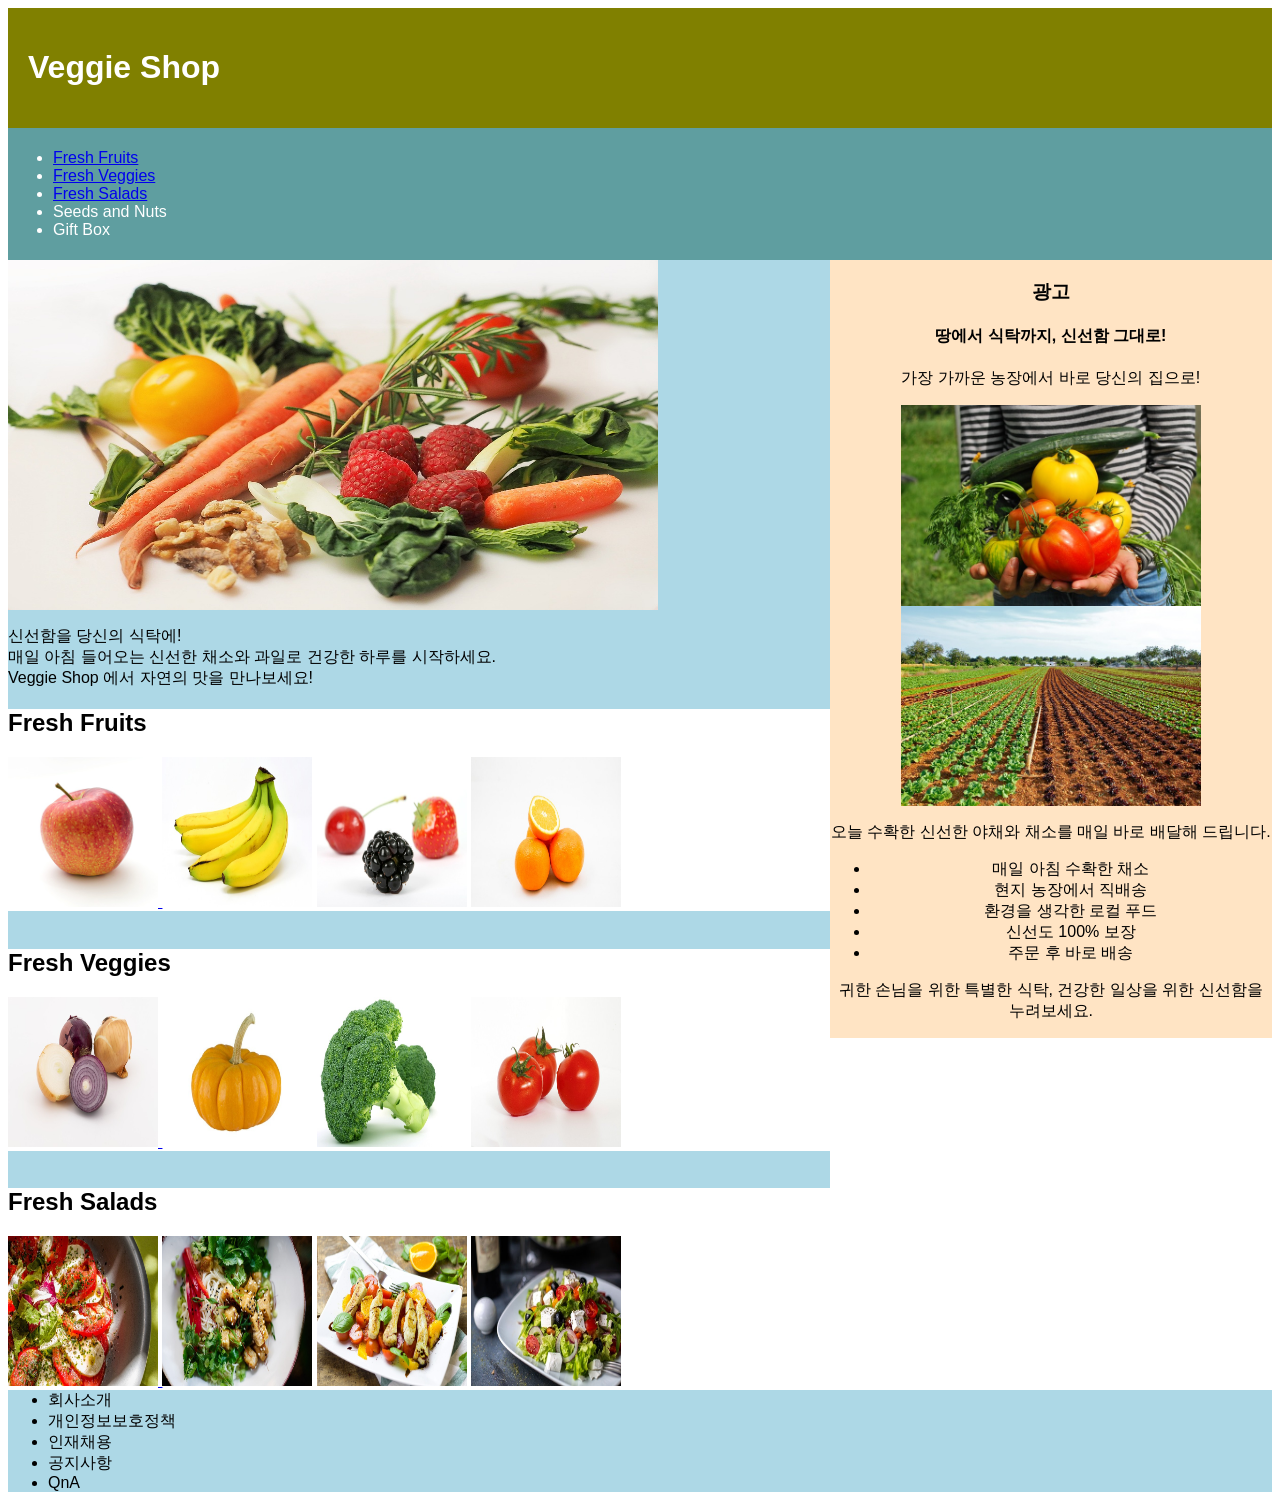
==== index.html @ c0372181 "Add files via upload" ====
<html>
<head>

    <title> 
        나의 웹페이지
    </title>
    
    <style>
        html, body{height: 100%;
        font-family: Arial, Helvetica, sans-serif;}

        header {
            background-color: olive;
            color: white;
            padding: 20px;
        }

        nav {
            padding: 5px;
            background-color: cadetblue;
            color: white;
        }

        section {
            background-color: lightblue;
            width: 65%;
            float: left;
        }

        aside {
            background-color: bisque;
            width: 35%;
            float: right;
            text-align: center;
        }

        article {
            background-color: white;
        }

        footer {
            background-color: lightblue;
            clear: both;
        }

    </style>
   

</head>

<body>
    <header>
    <h1>Veggie Shop</h1>
    </header>



    <nav>
    <ul>
        <li><a href = "#fruits" target="_blank"> Fresh Fruits </a></li>
        <li><a href = "#veggies"> Fresh Veggies </a></li>
        <li><a href="#salads">Fresh Salads</a></li>
        <li>Seeds and Nuts</li>
        <li>Gift Box</li>
       
    </ul>
    </nav>
    
   
   
   <section>

    <img src = "veggies.jpg" width="650" height="350">
    
    <p> 신선함을 당신의 식탁에! <br>
        매일 아침 들어오는 신선한 채소와 과일로 건강한 하루를 시작하세요. <br>
        Veggie Shop 에서 자연의 맛을 만나보세요! 
    </p>
  
  
   <article id="a01">
    <h2 id="fruits">Fresh Fruits</h2>
    <a href="apple.html" target="_blank"> <img src="image/apple.jpg" width="150" height = "150"> </a>
   
    <img src="image/banana.jpg" width="150" height = "150">
    <img src="image/berries.jpg" width="150" height="150">
    <img src="image/orange.jpg" width="150" height="150">
    </article>

    <br>
  
  
    <article id="a02">
    <h2 id="veggies"> Fresh Veggies</h2>

    <a href="#" target="_blank"> <img src="image/onion.jpg" width="150" height = "150"> </a>
   
    <img src="image/pumpkin.jpg" width="150" height = "150">
    <img src="image/broccoli.jpg" width="150" height="150">
    <img src="image/tomato.jpg" width="150" height="150">
    </article>
<br>


    <article id="a03">

    <h2 id="salads"> Fresh Salads</h2>

    <a href="#" target="_blank"> <img src="image/salad1.jpg" width="150" height = "150"> </a>
   
    <img src="image/pasta.jpg" width="150" height = "150">
    <img src="image/salad2.jpg" width="150" height="150">
    <img src="image/salad3.jpg" width="150" height="150">
    
</article>

</section>

<aside>

    <h3>광고</h3>
    <h4>땅에서 식탁까지, 신선함 그대로!</h4>
    <p>가장 가까운 농장에서 바로 당신의 집으로!</p>
    <img src="image/delivery.jpg" width="300">
    <img src="image/farm.jpg" width="300">
    <p>오늘 수확한 신선한 야채와 채소를 매일 바로 배달해 드립니다.</p>

    <ul>
        <li>매일 아침 수확한 채소</li>
        <li>현지 농장에서 직배송</li>
        <li>환경을 생각한 로컬 푸드</li>
        <li>신선도 100% 보장</li>
        <li>주문 후 바로 배송</li>
    </ul>
    <p>귀한 손님을 위한 특별한 식탁, 건강한 일상을 위한 신선함을 누려보세요.</p>
</aside>


<footer>
    <ul>
        <li>회사소개</li>
        <li>개인정보보호정책</li>
        <li>인재채용</li>
        <li>공지사항</li>
        <li>QnA</li>
    </ul>
</footer>

    


</body>
</html>
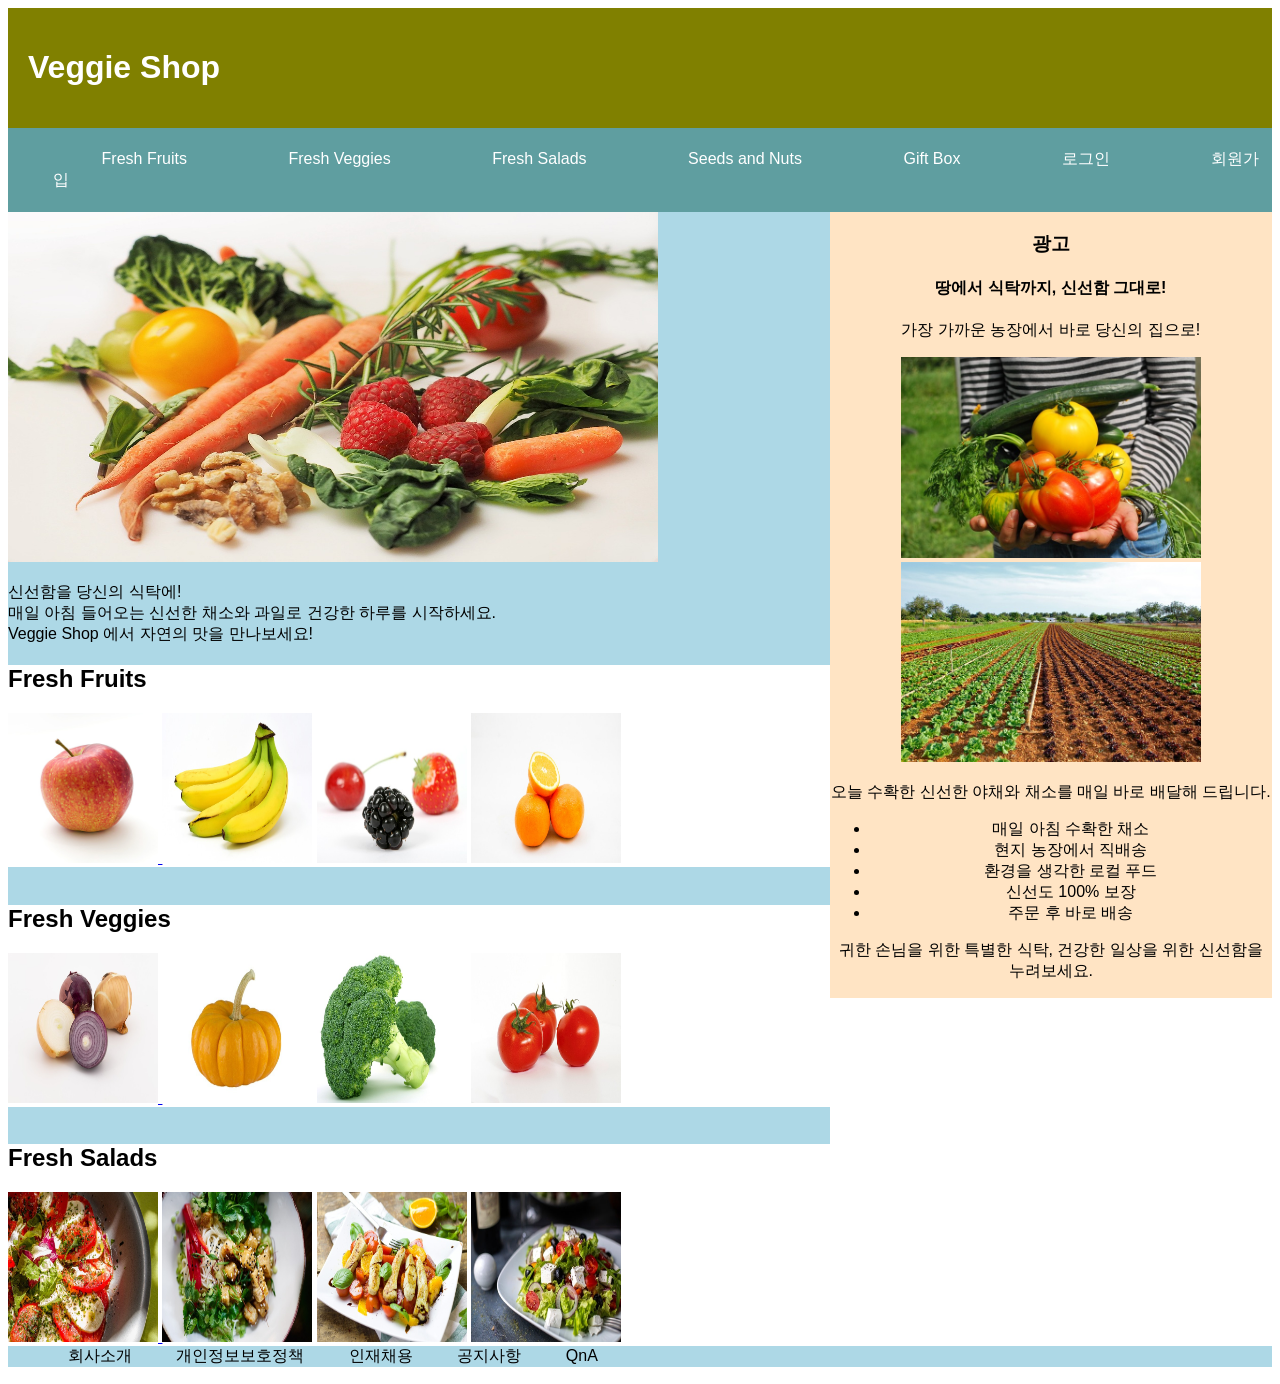
==== commit 48526ef3: "Add files via upload" ====
--- a/index.html
+++ b/index.html
@@ -1,6 +1,9 @@
-<html>
+<!DOCTYPE html>
+<html lang="en">
 <head>
-
+    <meta charset="UTF-8">
+    <meta name="viewport" content="width=device-width, initial-scale=1.0">
+   
     <title> 
         나의 웹페이지
     </title>
@@ -43,6 +46,33 @@
             clear: both;
         }
 
+        nav ul {
+            list-style: none;
+        }
+
+        nav ul li {
+            display: inline;
+            padding: 4%;
+        }
+
+        nav ul li a {
+            text-decoration: none;
+            color: white;
+        }
+
+        nav ul li a:hover{
+            text-decoration: underline;
+        }
+
+        footer ul {
+            list-style: none;
+        }
+
+        footer ul li{
+            display: inline;
+            padding: 20px;
+        }
+
     </style>
    
 
@@ -57,11 +87,13 @@
 
     <nav>
     <ul>
-        <li><a href = "#fruits" target="_blank"> Fresh Fruits </a></li>
+        <li><a href = "#fruits"> Fresh Fruits </a></li>
         <li><a href = "#veggies"> Fresh Veggies </a></li>
         <li><a href="#salads">Fresh Salads</a></li>
         <li>Seeds and Nuts</li>
         <li>Gift Box</li>
+        <li><a href="login.html" target="_blank">로그인</a></li>
+        <li><a href="signup.html" target="_blank">회원가입</a></li>
        
     </ul>
     </nav>
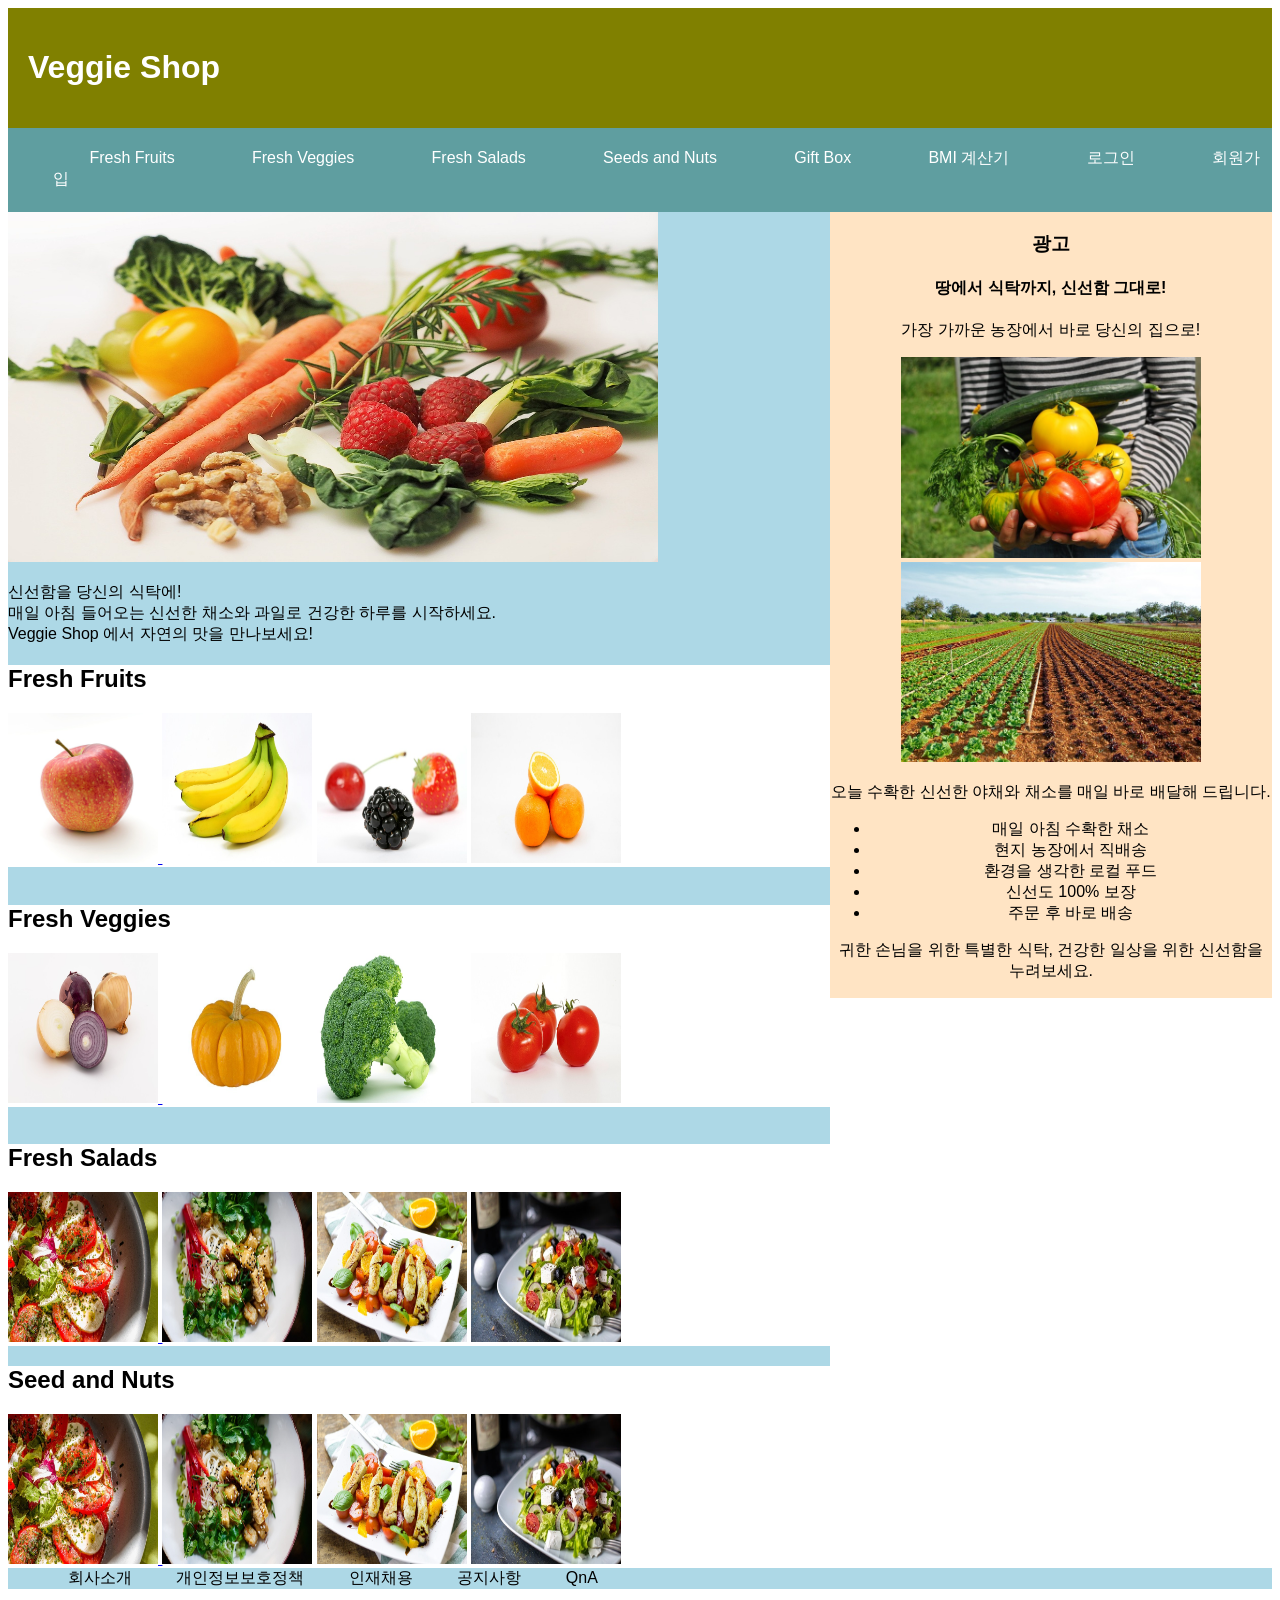
==== commit 3edf494b: "Add files via upload" ====
--- a/index.html
+++ b/index.html
@@ -7,80 +7,15 @@
     <title> 
         나의 웹페이지
     </title>
+    <link type="text/css" rel="stylesheet" href="indexcss.css">
     
-    <style>
-        html, body{height: 100%;
-        font-family: Arial, Helvetica, sans-serif;}
-
-        header {
-            background-color: olive;
-            color: white;
-            padding: 20px;
-        }
-
-        nav {
-            padding: 5px;
-            background-color: cadetblue;
-            color: white;
-        }
-
-        section {
-            background-color: lightblue;
-            width: 65%;
-            float: left;
-        }
-
-        aside {
-            background-color: bisque;
-            width: 35%;
-            float: right;
-            text-align: center;
-        }
-
-        article {
-            background-color: white;
-        }
-
-        footer {
-            background-color: lightblue;
-            clear: both;
-        }
-
-        nav ul {
-            list-style: none;
-        }
-
-        nav ul li {
-            display: inline;
-            padding: 4%;
-        }
-
-        nav ul li a {
-            text-decoration: none;
-            color: white;
-        }
-
-        nav ul li a:hover{
-            text-decoration: underline;
-        }
-
-        footer ul {
-            list-style: none;
-        }
-
-        footer ul li{
-            display: inline;
-            padding: 20px;
-        }
-
-    </style>
    
 
 </head>
 
 <body>
     <header>
-    <h1>Veggie Shop</h1>
+    <h1><a href="index.html"> Veggie Shop </a></h1>
     </header>
 
 
@@ -90,8 +25,9 @@
         <li><a href = "#fruits"> Fresh Fruits </a></li>
         <li><a href = "#veggies"> Fresh Veggies </a></li>
         <li><a href="#salads">Fresh Salads</a></li>
-        <li>Seeds and Nuts</li>
+        <li><a href="#nuts">Seeds and Nuts</a></li>
         <li>Gift Box</li>
+        <li><a href="BMI.html" target="_blank">BMI 계산기</a></li>
         <li><a href="login.html" target="_blank">로그인</a></li>
         <li><a href="signup.html" target="_blank">회원가입</a></li>
        
@@ -112,7 +48,7 @@
   
    <article id="a01">
     <h2 id="fruits">Fresh Fruits</h2>
-    <a href="apple.html" target="_blank"> <img src="image/apple.jpg" width="150" height = "150"> </a>
+    <a href="apple.html"> <img src="image/apple.jpg" width="150" height = "150"> </a>
    
     <img src="image/banana.jpg" width="150" height = "150">
     <img src="image/berries.jpg" width="150" height="150">
@@ -137,6 +73,18 @@
     <article id="a03">
 
     <h2 id="salads"> Fresh Salads</h2>
+
+    <a href="#" target="_blank"> <img src="image/salad1.jpg" width="150" height = "150"> </a>
+   
+    <img src="image/pasta.jpg" width="150" height = "150">
+    <img src="image/salad2.jpg" width="150" height="150">
+    <img src="image/salad3.jpg" width="150" height="150">
+    
+</article>
+
+<article id="a04">
+
+    <h2 id="nuts"> Seed and Nuts</h2>
 
     <a href="#" target="_blank"> <img src="image/salad1.jpg" width="150" height = "150"> </a>
    
--- a/indexcss.css
+++ b/indexcss.css
@@ -0,0 +1,72 @@
+html, body{height: 100%;
+    font-family: Arial, Helvetica, sans-serif;}
+
+    header {
+        background-color: olive;
+        color: white;
+        padding: 20px;
+    }
+
+    header h1 a{
+        text-decoration: none;
+        color: white;
+    }
+
+    header h1 a:hover{
+        text-decoration: underline;
+    }
+
+    nav {
+        padding: 5px;
+        background-color: cadetblue;
+        color: white;
+    }
+
+    section {
+        background-color: lightblue;
+        width: 65%;
+        float: left;
+    }
+
+    aside {
+        background-color: bisque;
+        width: 35%;
+        float: right;
+        text-align: center;
+    }
+
+    article {
+        background-color: white;
+    }
+
+    footer {
+        background-color: lightblue;
+        clear: both;
+    }
+
+    nav ul {
+        list-style: none;
+    }
+
+    nav ul li {
+        display: inline;
+        padding: 3%;
+    }
+
+    nav ul li a {
+        text-decoration: none;
+        color: white;
+    }
+
+    nav ul li a:hover{
+        text-decoration: underline;
+    }
+
+    footer ul {
+        list-style: none;
+    }
+
+    footer ul li{
+        display: inline;
+        padding: 20px;
+    }
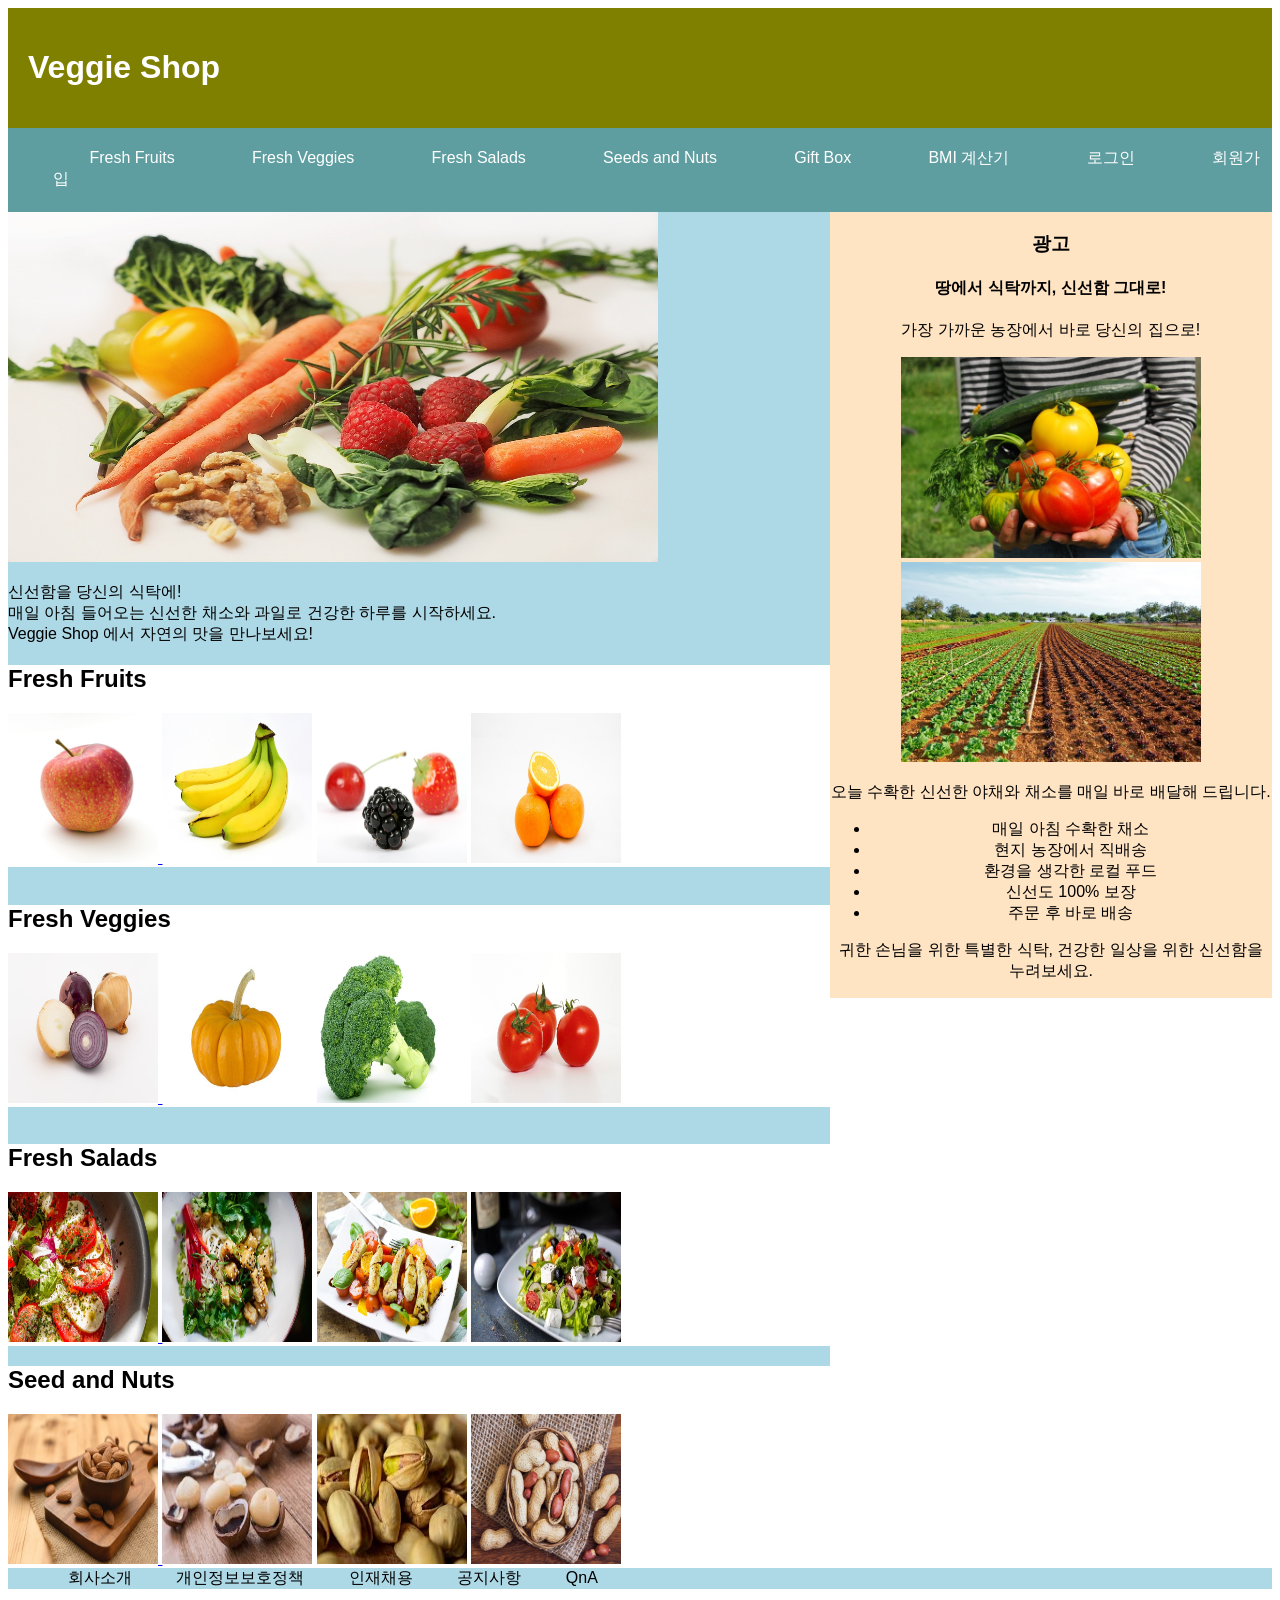
==== commit 513a2a0b: "Add files via upload" ====
--- a/index.html
+++ b/index.html
@@ -26,7 +26,7 @@
         <li><a href = "#veggies"> Fresh Veggies </a></li>
         <li><a href="#salads">Fresh Salads</a></li>
         <li><a href="#nuts">Seeds and Nuts</a></li>
-        <li>Gift Box</li>
+        <li><a href="gift.html" target="_blank">Gift Box</a></li>
         <li><a href="BMI.html" target="_blank">BMI 계산기</a></li>
         <li><a href="login.html" target="_blank">로그인</a></li>
         <li><a href="signup.html" target="_blank">회원가입</a></li>
@@ -86,11 +86,11 @@
 
     <h2 id="nuts"> Seed and Nuts</h2>
 
-    <a href="#" target="_blank"> <img src="image/salad1.jpg" width="150" height = "150"> </a>
+    <a href="#" target="_blank"> <img src="image/nut1.jpg" width="150" height = "150"> </a>
    
-    <img src="image/pasta.jpg" width="150" height = "150">
-    <img src="image/salad2.jpg" width="150" height="150">
-    <img src="image/salad3.jpg" width="150" height="150">
+    <img src="image/nut2.jpg" width="150" height = "150">
+    <img src="image/nut3.jpg" width="150" height="150">
+    <img src="image/nut4.jpg" width="150" height="150">
     
 </article>
 
